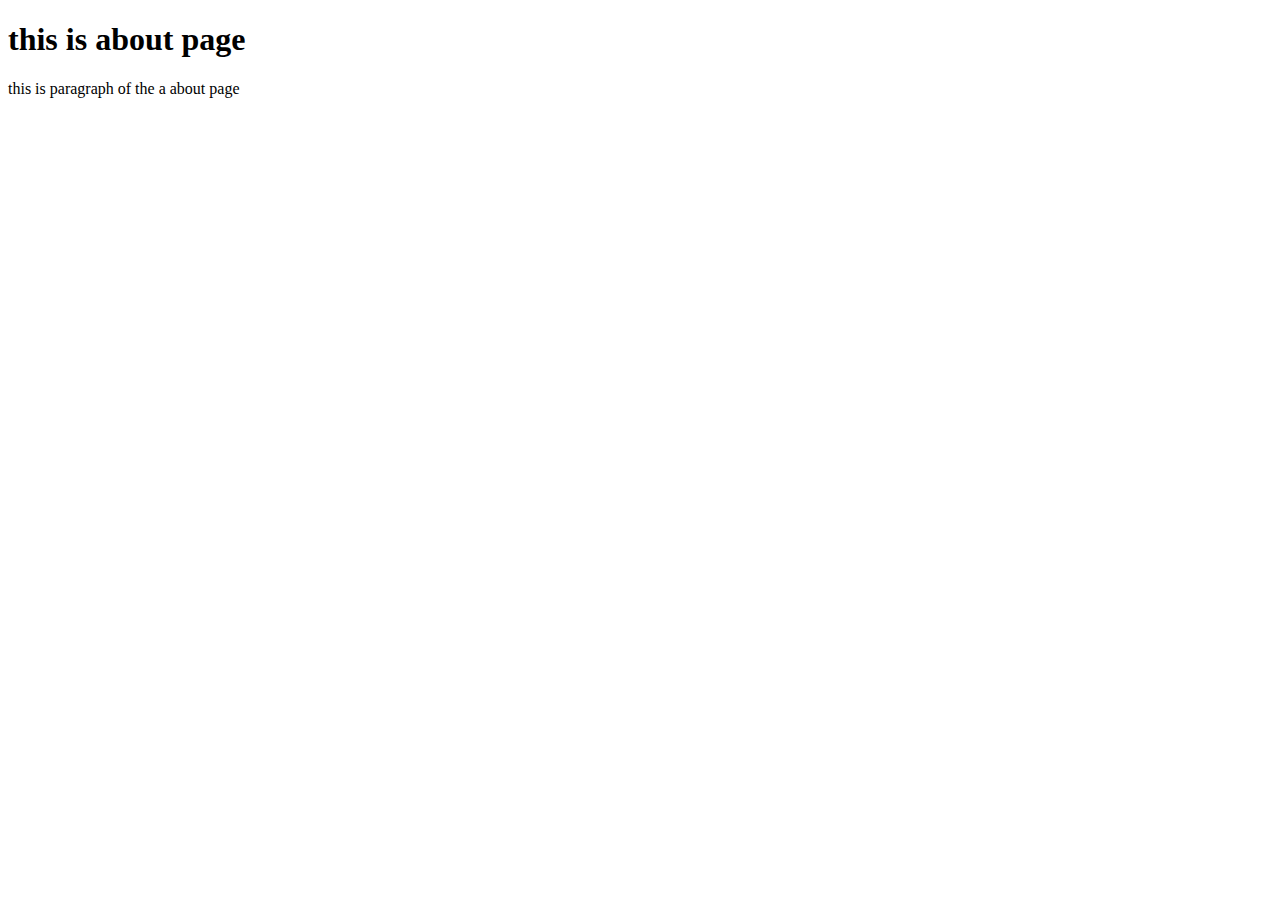
==== about.html @ 569186db "adding links" ====
<!DOCTYPE html>
<html lang="en">
<head>
    <meta charset="UTF-8">
    <meta name="viewport" content="width=device-width, initial-scale=1.0">
    <title>About</title>
</head>
<body>
    <h1>
        this is about page
    </h1>
    <p>
        this is paragraph of the a about page
    </p>
</body>
</html>
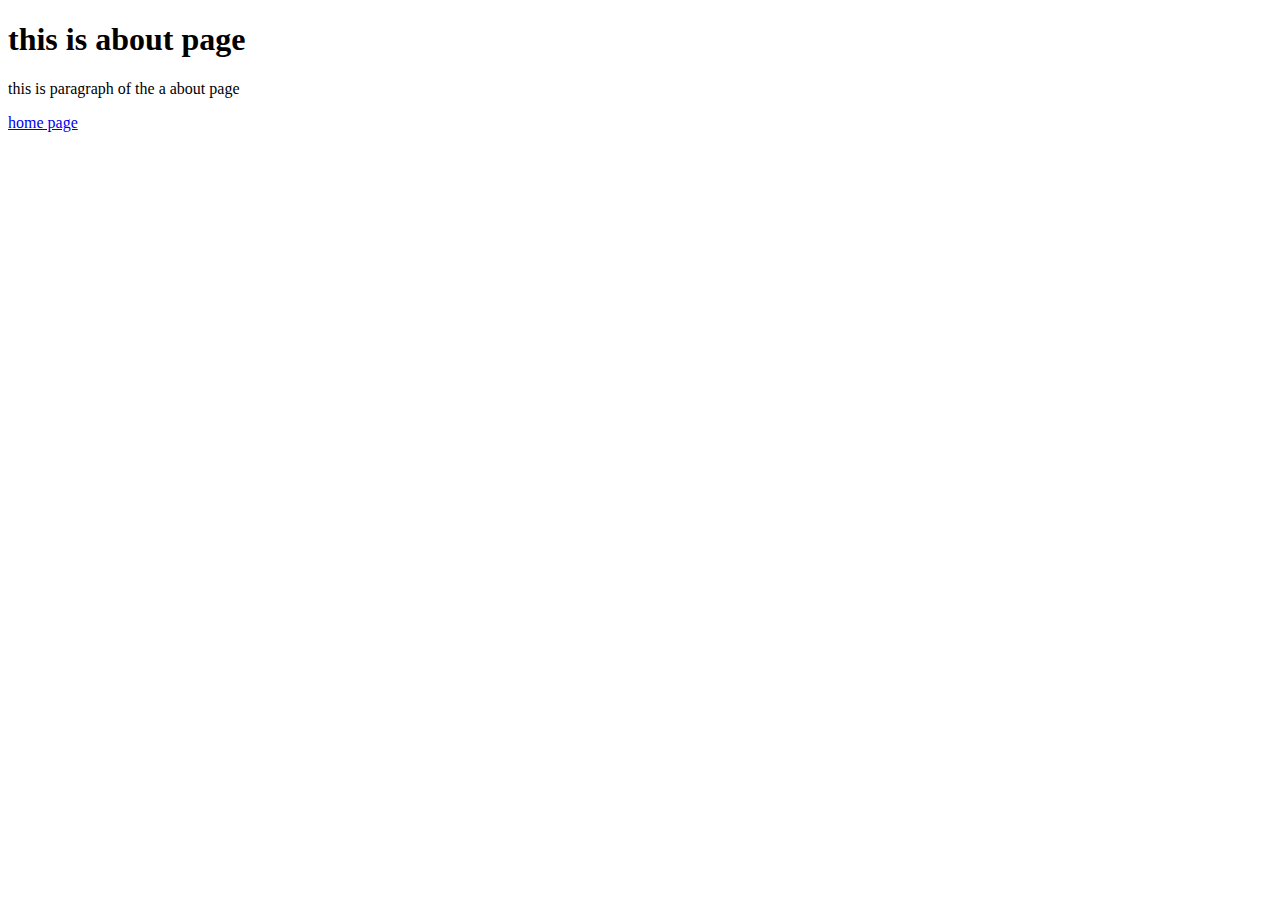
==== commit 3bfd50af: "adding image" ====
--- a/about.html
+++ b/about.html
@@ -12,5 +12,6 @@
     <p>
         this is paragraph of the a about page
     </p>
+    <a href="/">home page</a>
 </body>
 </html>
